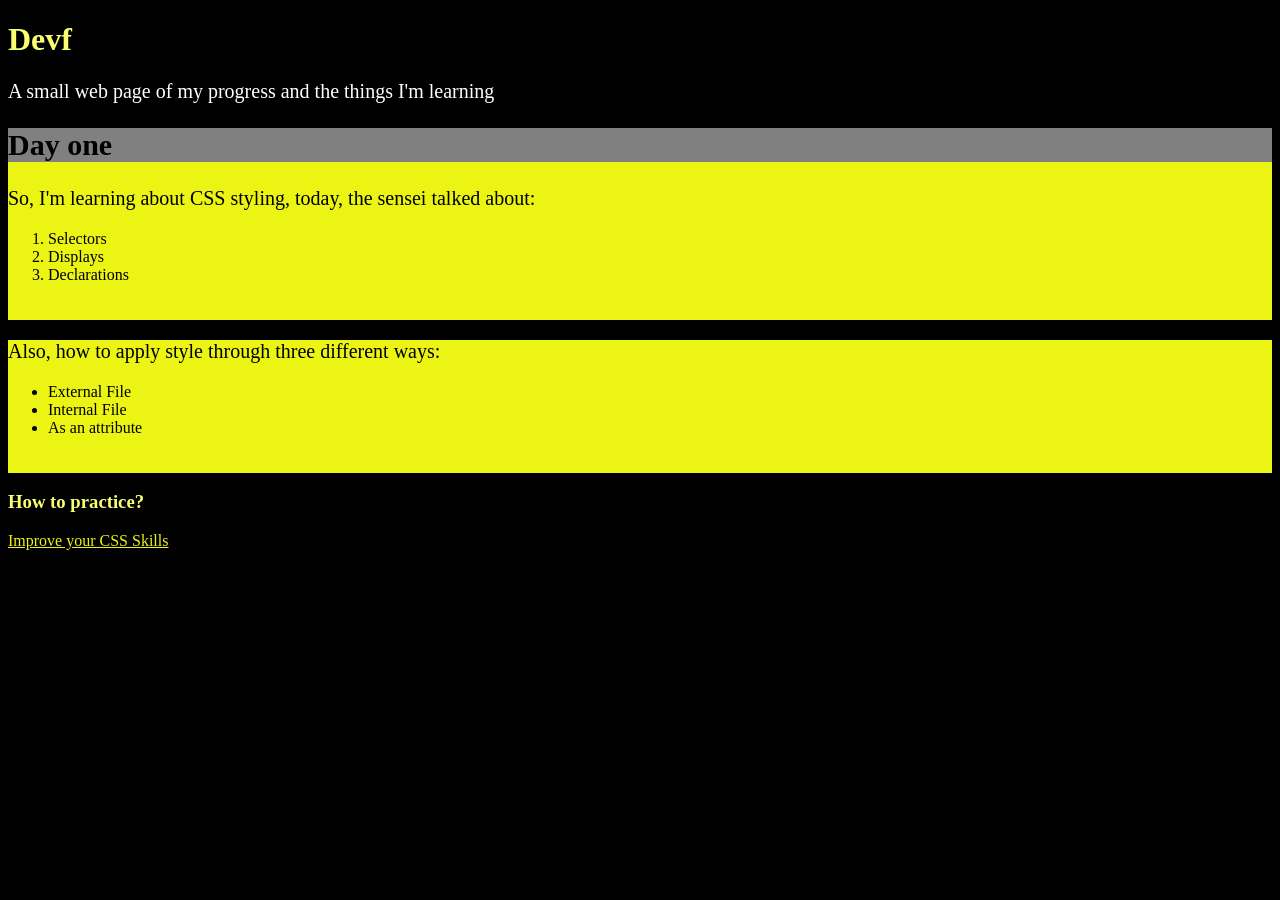
==== index.html @ dd29e486 "first_Class" ====
<!DOCTYPE html>
<html lang="en">
<head>
    <link rel="stylesheet" href="style.css">
    <meta charset="UTF-8" />
    <meta name="viewport" content=
        "width=device-width, initial-scale=1.0" />
    <title>Styling a HTML document</title>
    <style>
       
        
    </style>
</head>
<body>
    <!-- Main content of website -->
    <h1>Devf</h1>
    <p>A small web page of my progress and the things I'm learning</p>
    <div>
        <h2 class="subtitles">Day one</h2>
        <p>So, I'm learning about CSS styling, today, the sensei talked about:</p>
        <ol>
            <li>Selectors</li>
            <li>Displays</li>
            <li>Declarations</li>
        </ol>
    </div>
    <div>
        <p>Also, how to  apply style  through three different ways:</p>
        <ul>
            <li>External File</li>
             <li>Internal File</li>
             <li>As an attribute</li>
        </ul>
    </div>
    <section>
        <h3 class="extra">How to practice?</h3>
        <a href="https://flukeout.github.io/">Improve your CSS Skills</a> 
    </section>



   
    
</body>
</html>
---- style.css ----
div{
background-color: rgb(236, 244, 19);
padding-bottom:20px;
margin-bottom:10px;
}
.subtitles{
  background-color: grey;
  font-size: 30px;
}
 body{
            background-color: rgb(0, 0, 0);
        }
p{
            color:rgb(255, 255, 255);
            font-size:20px;
            text-align: left;
        }
div p{
        color:black;
}
h1{
            color:rgb(250, 255, 111);
            text-align: left;
}
.extra{
    color:rgb(250, 255, 111);
}
a:link
{
 color: rgb(236, 244, 19)
}
a:visited
{
color:white;

}
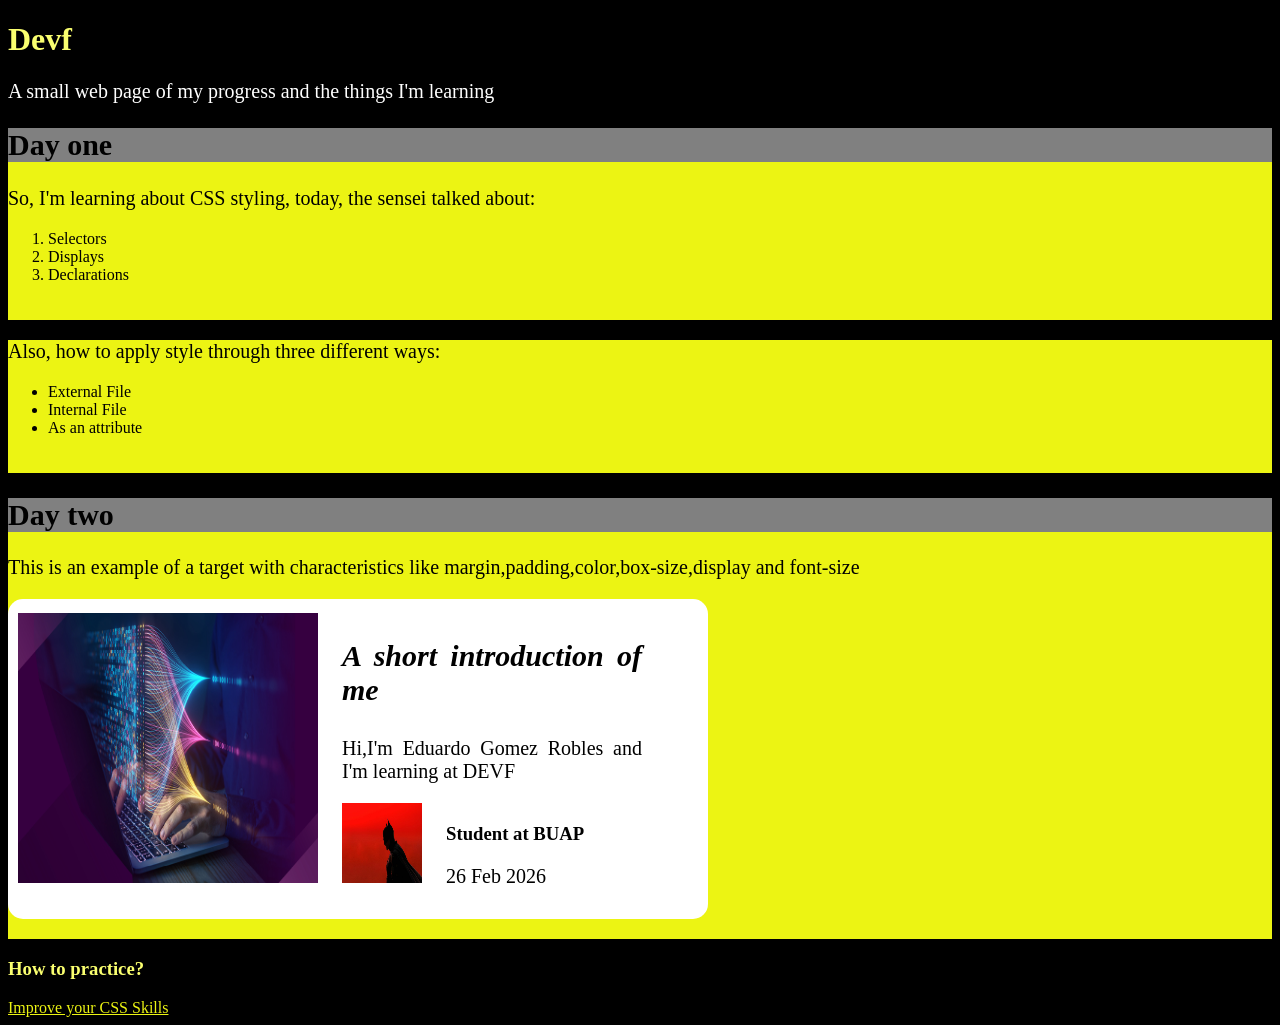
==== commit e75ea2e3: "Second_class" ====
--- a/index.html
+++ b/index.html
@@ -32,6 +32,31 @@
              <li>As an attribute</li>
         </ul>
     </div>
+    <div>
+        <h2 class="subtitles">Day two</h2>
+        <p>This is an example of a target with characteristics like margin,padding,color,box-size,display and font-size</p>
+        <section class="target">
+            <section class="tar">
+                <img  src="p.jpg" alt="image_of_coding" height="270" width="300">
+            </section>
+            <section class="tar">
+                <h3 class="target-subtitles">A short introduction of me</h3>
+                <p class="target-text">Hi,I'm Eduardo Gomez Robles and I'm learning at DEVF</p> 
+                <section class="info">
+                     <img class="target-img"  src="bat.jpg" alt="image_of_me"  height="80" width="80">
+                    
+                </section>
+                <section class="info">
+                    <h3>Student at BUAP</h3>
+                    <p class="target-text"> 26 Feb 2026</p>
+                </section>
+                
+                
+            </section>
+           
+        </section>
+    </div>
+   
     <section>
         <h3 class="extra">How to practice?</h3>
         <a href="https://flukeout.github.io/">Improve your CSS Skills</a> 
--- a/style.css
+++ b/style.css
@@ -33,4 +33,37 @@
 {
 color:white;
 
-}+}
+.target{
+    background-color:rgb(255, 255, 255);
+    width: 700px;
+    height: 320px;
+    border-radius: 15px;/*creates rounded corners*/
+    box-sizing: border-box;/*never includes the margin size*/
+}
+
+
+.target-text{
+text-align: justify;
+ 
+}
+.target-subtitles{
+    text-align:  justify;
+   font-size:30px;
+   font-style:italic; 
+}
+
+.tar{
+display: inline-block; /* types like block,inline,etc*/
+box-sizing: border-box;
+width: 300px;
+height: 350px;
+margin:10px;
+
+}
+.info{
+
+    display:inline-block;
+    margin-right:20px;
+    box-sizing: border-box;
+}
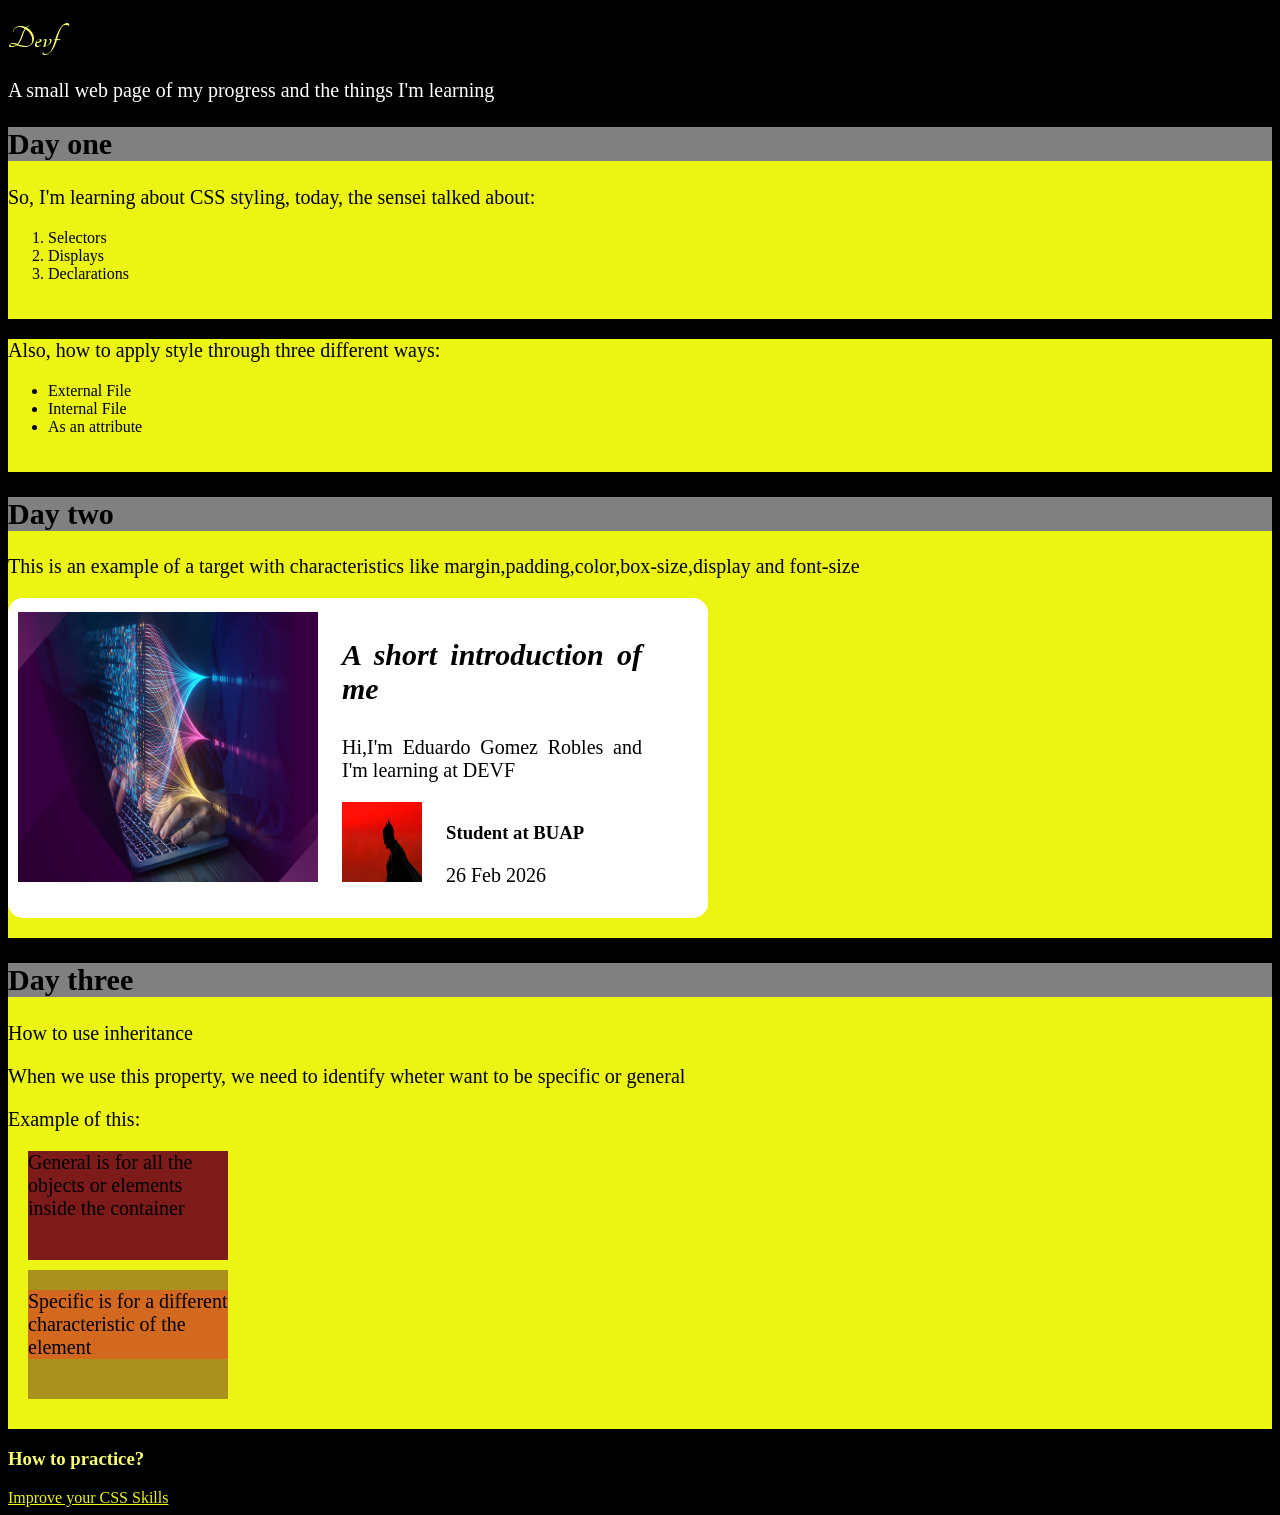
==== commit 304bf0b9: "third change" ====
--- a/index.html
+++ b/index.html
@@ -5,6 +5,9 @@
     <meta charset="UTF-8" />
     <meta name="viewport" content=
         "width=device-width, initial-scale=1.0" />
+    <link rel="stylesheet"
+          href="https://fonts.googleapis.com/css?family=Tangerine|Open+Sans">
+          <!---Code to import the fonts of Google-->
     <title>Styling a HTML document</title>
     <style>
        
@@ -56,7 +59,19 @@
            
         </section>
     </div>
-   
+   <div >
+        <h2 class="subtitles">Day three</h2>
+        <p>How to use inheritance</p>
+            <p>When we use this property, we need to identify wheter want to be specific or general</p>
+            <p>Example of this:</p>
+        
+        <div class="inheritance1" >
+            <p>General is for all the objects or elements inside the container</p>
+        </div>
+        <div class="inheritance2">
+             <p>Specific is for a different characteristic of the element</p>
+        </div>
+    </div>
     <section>
         <h3 class="extra">How to practice?</h3>
         <a href="https://flukeout.github.io/">Improve your CSS Skills</a> 
--- a/style.css
+++ b/style.css
@@ -14,13 +14,33 @@
             color:rgb(255, 255, 255);
             font-size:20px;
             text-align: left;
+             font-family: 'Open+Sans', serif;/*serif is a generic font available that shows when Tangerine isn't available*/
         }
 div p{
         color:black;
 }
+
+.inheritance1{
+    margin-left:20px;
+    width:200px;
+    background-color:rgb(125, 26, 26);
+    justify-content:center
+}
+.inheritance2{
+     margin-left:20px;
+    width:200px;
+    background-color:rgb(168, 145, 29);
+    justify-content:center;
+    align-content:center
+}
+.inheritance2 p{
+    background-color:chocolate
+}
 h1{
+        font-family: 'Tangerine', serif;/*name of the font*/
             color:rgb(250, 255, 111);
             text-align: left;
+
 }
 .extra{
     color:rgb(250, 255, 111);
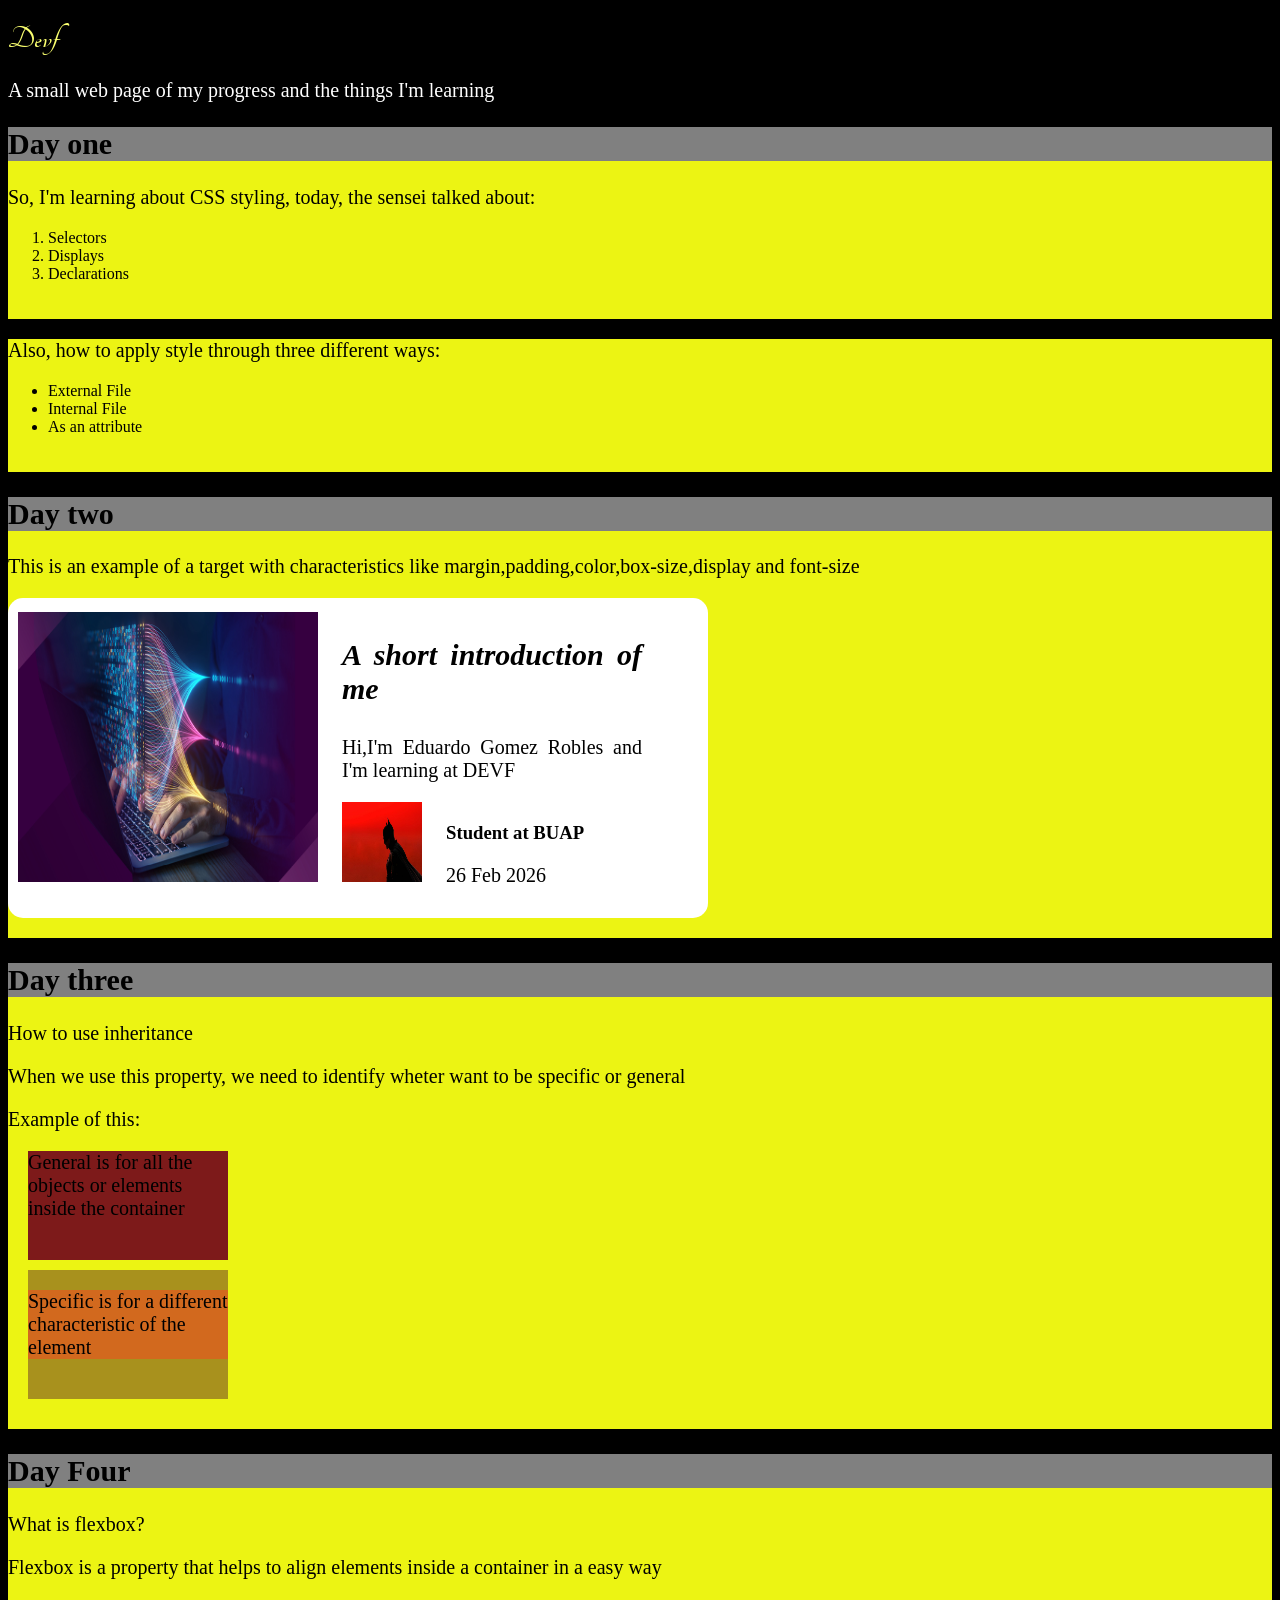
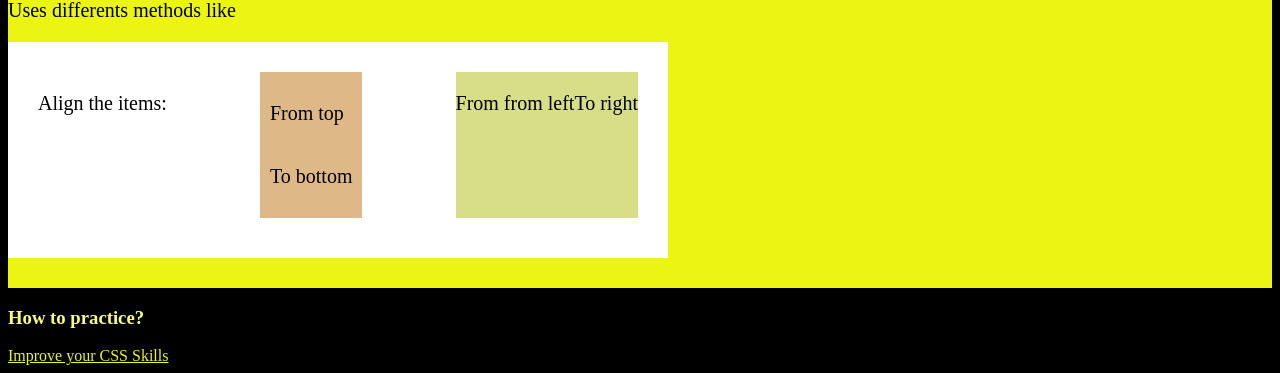
==== commit 4b75b814: "fourth change" ====
--- a/index.html
+++ b/index.html
@@ -72,11 +72,30 @@
              <p>Specific is for a different characteristic of the element</p>
         </div>
     </div>
+     <div>
+        <h2 class="subtitles">Day Four</h2>
+        <p>What is flexbox?</p>
+        <p>Flexbox is a property that helps to align elements inside a container in a easy way </p>
+        <p>Uses differents methods like </p>
+        <div class="general_flexbox">
+             <p>Align the items:</p>
+            <div class="columns">
+                <p>From top</p>
+                <p>To bottom</p>
+            </div>
+            <div class="rows">
+                <p>From from left </p> <p> To right</p>
+            </div>
+
+        </div>
+           
+    
+    </div>
     <section>
         <h3 class="extra">How to practice?</h3>
         <a href="https://flukeout.github.io/">Improve your CSS Skills</a> 
     </section>
-
+    
 
 
    
--- a/style.css
+++ b/style.css
@@ -32,6 +32,24 @@
     background-color:rgb(168, 145, 29);
     justify-content:center;
     align-content:center
+}
+.general_flexbox{
+    background-color:white;
+    display:flex;
+    padding:30px;
+    justify-content:space-between;
+    width:600px;
+}
+.columns{
+    background-color:burlywood;
+    flex-direction:column;
+    padding:10px;
+    display:flex;
+}
+.rows{
+    background-color:rgb(215, 222, 135);
+    flex-direction:row;
+    display:flex;
 }
 .inheritance2 p{
     background-color:chocolate
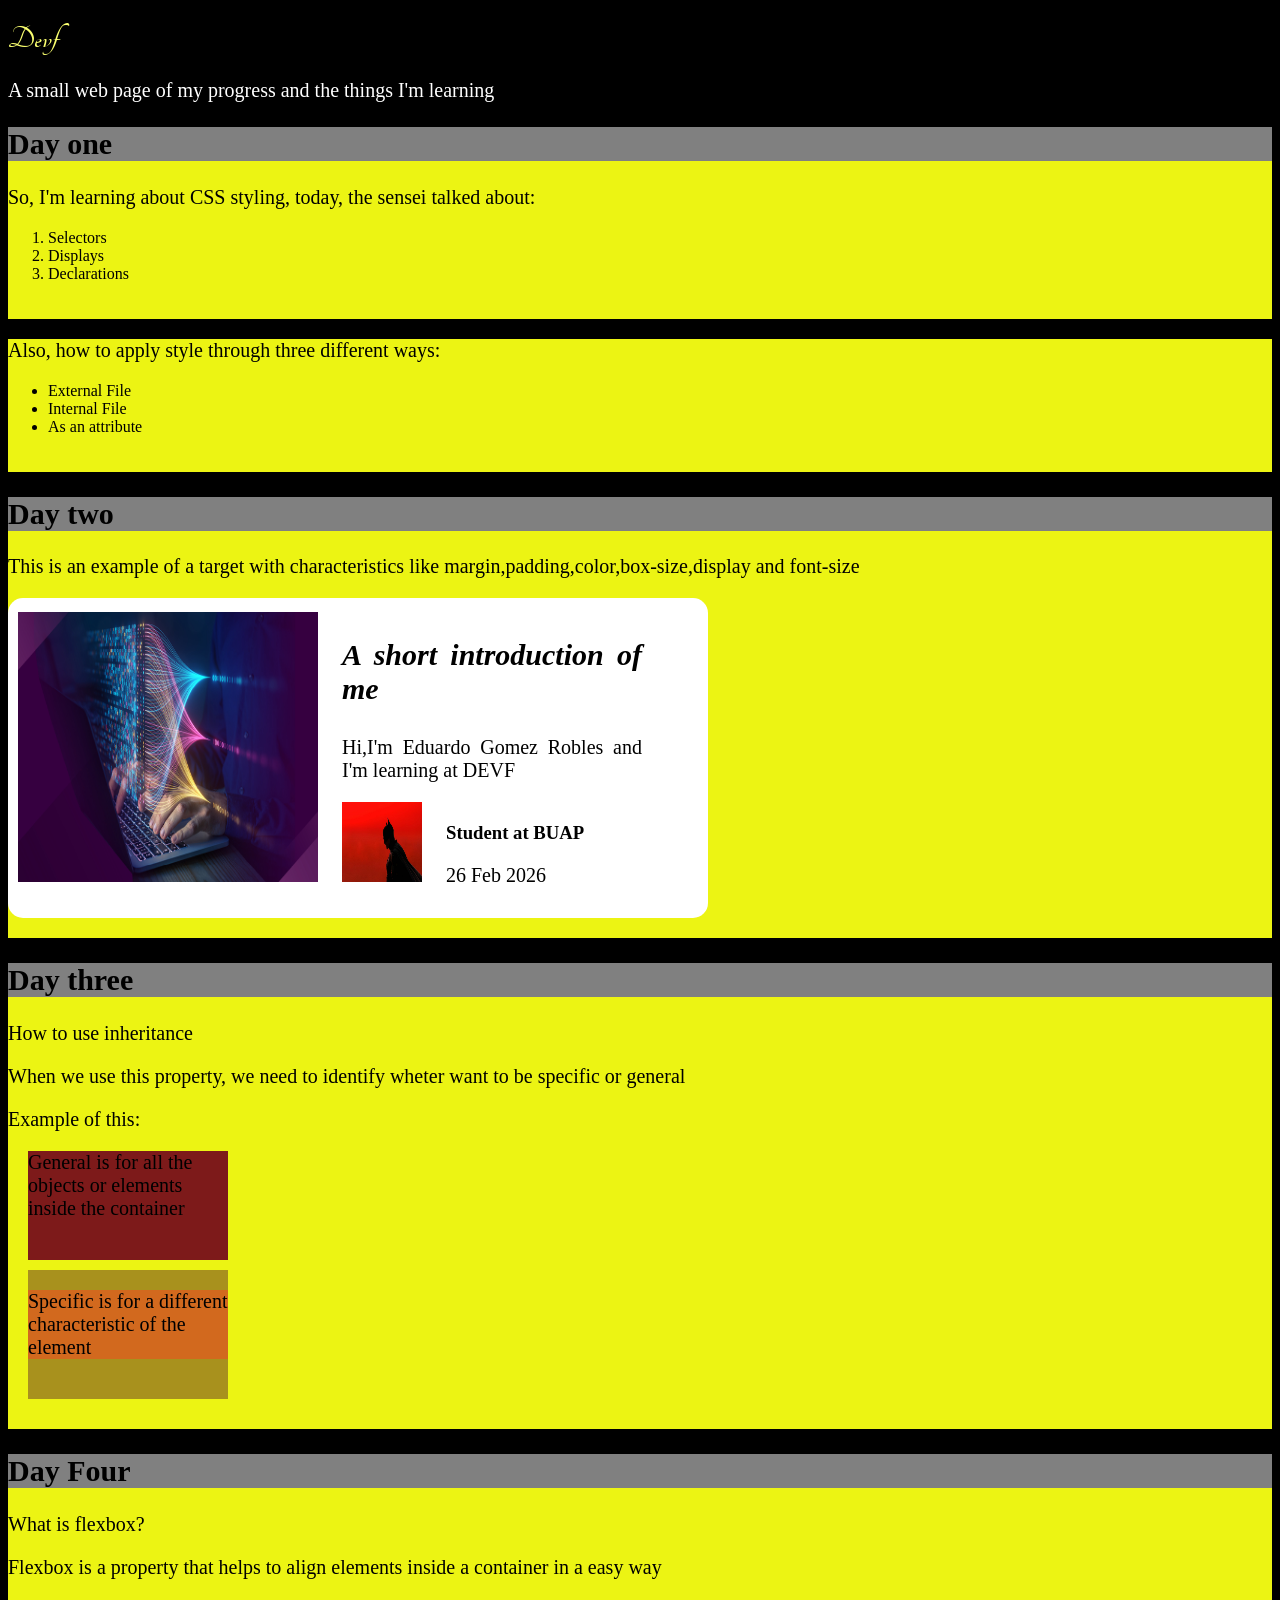
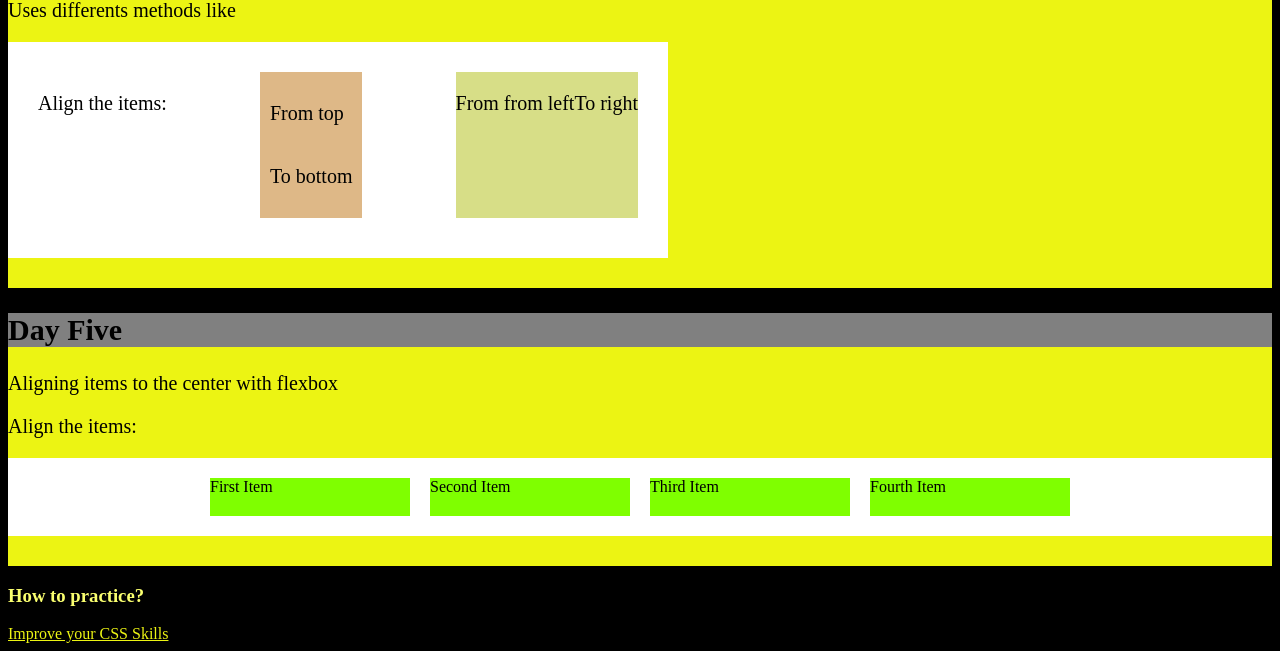
==== commit 731c5583: "Fifth change" ====
--- a/index.html
+++ b/index.html
@@ -88,8 +88,20 @@
             </div>
 
         </div>
-           
-    
+        </div>
+     <div>
+        <h2 class="subtitles">Day Five</h2>
+        <p>Aligning items to the center with flexbox</p>
+             <p>Align the items:</p>
+              <div class="align_flexbox">
+                <div class="item">First Item</div>
+                <div class="item">Second Item</div>
+                <div class="item">Third Item</div>
+                <div class="item">Fourth Item</div>
+              </div>
+
+
+        </div>
     </div>
     <section>
         <h3 class="extra">How to practice?</h3>
--- a/style.css
+++ b/style.css
@@ -45,6 +45,18 @@
     flex-direction:column;
     padding:10px;
     display:flex;
+}
+.align_flexbox{
+    display:flex;
+    align-items:center;
+    justify-content:center;
+    padding:10px;
+    background-color:white
+}
+.item{
+    background-color:chartreuse;
+    width:200px;
+    margin:10px;
 }
 .rows{
     background-color:rgb(215, 222, 135);
